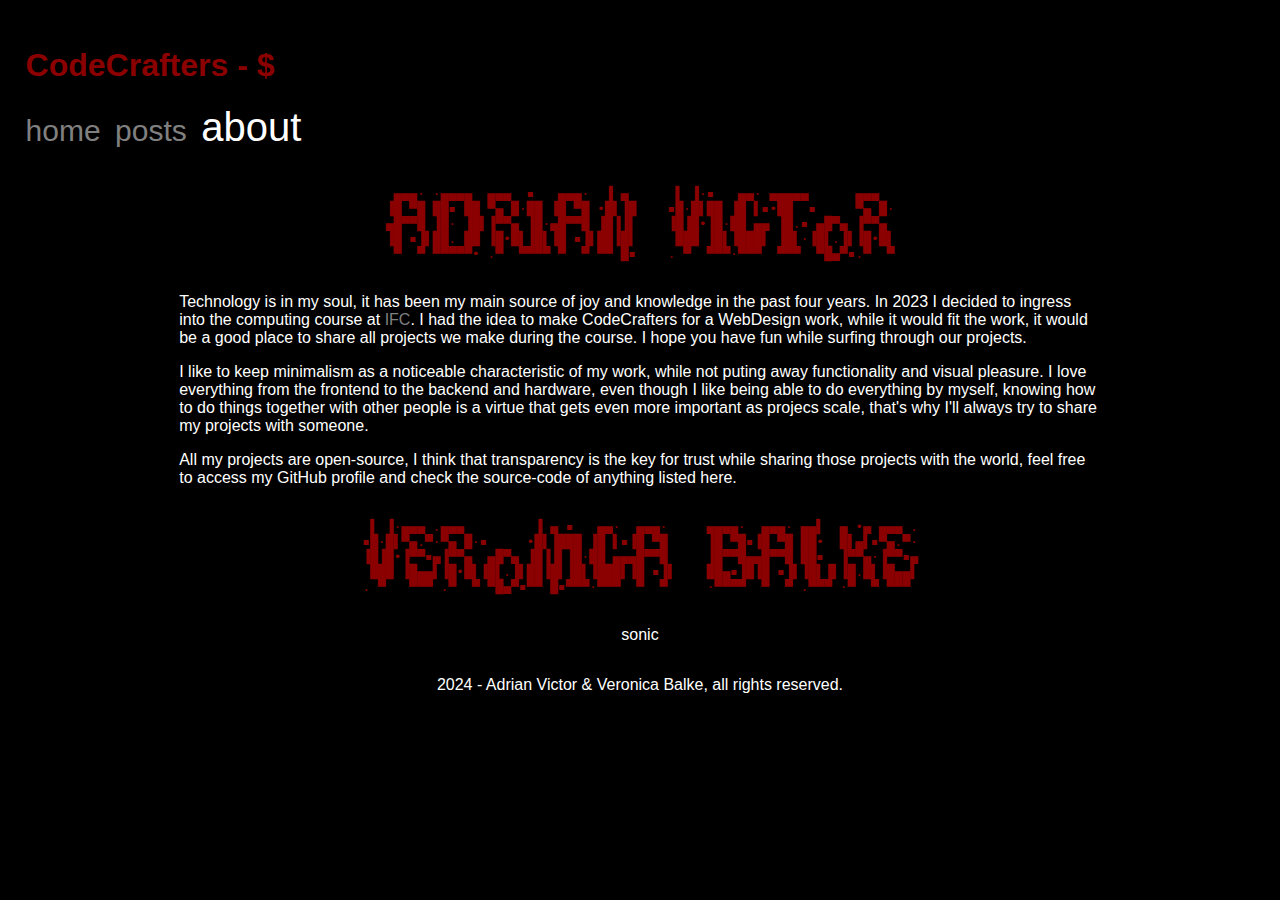
==== about.html @ 8bfd517a "First commit." ====
<!DOCTYPE html>
<html lang="en">
<head>
    <meta charset="UTF-8">
    <meta name="viewport" content="width=device-width, initial-scale=1.0">
    <title>About CodeCrafters</title>
    <link rel="stylesheet" type="text/css" media="screen" href="./assets/main.css">
    <link rel="stylesheet" type="text/css" media="screen" href="./assets/about.css">
    <script src="./assets/main.js" defer></script>
</head>
<body>
    <header-component></header-component>
    <div id="asciiArt">
    <p><pre>
 ▄▄▄· ·▄▄▄▄  ▄▄▄  ▪   ▄▄▄·  ▐ ▄      ▌ ▐·▪   ▄▄· ▄▄▄▄▄      ▄▄▄  
▐█ ▀█ ██▪ ██ ▀▄ █·██ ▐█ ▀█ •█▌▐█    ▪█·█▌██ ▐█ ▌▪•██  ▪     ▀▄ █·
▄█▀▀█ ▐█· ▐█▌▐▀▀▄ ▐█·▄█▀▀█ ▐█▐▐▌    ▐█▐█•▐█·██ ▄▄ ▐█.▪ ▄█▀▄ ▐▀▀▄ 
▐█ ▪▐▌██. ██ ▐█•█▌▐█▌▐█ ▪▐▌██▐█▌     ███ ▐█▌▐███▌ ▐█▌·▐█▌.▐▌▐█•█▌
 ▀  ▀ ▀▀▀▀▀• .▀  ▀▀▀▀ ▀  ▀ ▀▀ █▪    . ▀  ▀▀▀·▀▀▀  ▀▀▀  ▀█▄▀▪.▀  ▀</pre>
    </p>
</div>
<div id="aboutHelper">
    <div id="about">
        <p>
            Technology is in my soul, it has been my main source of joy and knowledge in the past four years. In 2023 I decided to ingress into the computing course at <a href="https://ifc.edu.br">IFC</a>. I had the idea to make CodeCrafters for a WebDesign work, while it would fit the work, it would be a good place to share all projects we make during the course. I hope you have fun while surfing through our projects.
        </p>
        <p>
            I like to keep minimalism as a noticeable characteristic of my work, while not puting away functionality and visual pleasure. I love everything from the frontend to the backend and hardware, even though I like being able to do everything by myself, knowing how to do things together with other people is a virtue that gets even more important as projecs scale, that's why I'll always try to share my projects with someone.
        </p>
        <p>All my projects are open-source, I think that transparency is the key for trust while sharing those projects with the world, feel free to access my GitHub profile and check the source-code of anything listed here.</p>
        </div>
</div>

<div id="asciiArt">
    <p><pre>
 ▌ ▐·▄▄▄ .▄▄▄         ▐ ▄ ▪   ▄▄·  ▄▄▄·     ▄▄▄▄·  ▄▄▄· ▄▄▌  ▄ •▄ ▄▄▄ .
▪█·█▌▀▄.▀·▀▄ █·▪     •█▌▐███ ▐█ ▌▪▐█ ▀█     ▐█ ▀█▪▐█ ▀█ ██•  █▌▄▌▪▀▄.▀·
▐█▐█•▐▀▀▪▄▐▀▀▄  ▄█▀▄ ▐█▐▐▌▐█·██ ▄▄▄█▀▀█     ▐█▀▀█▄▄█▀▀█ ██▪  ▐▀▀▄·▐▀▀▪▄
 ███ ▐█▄▄▌▐█•█▌▐█▌.▐▌██▐█▌▐█▌▐███▌▐█ ▪▐▌    ██▄▪▐█▐█ ▪▐▌▐█▌▐▌▐█.█▌▐█▄▄▌
. ▀   ▀▀▀ .▀  ▀ ▀█▄▀▪▀▀ █▪▀▀▀·▀▀▀  ▀  ▀     ·▀▀▀▀  ▀  ▀ .▀▀▀ ·▀  ▀ ▀▀▀ </pre>
    </p>
</div>
<div id="aboutHelper">
    <div id="about">
        <p>
            sonic
        </p>
        </div>
</div>
<footer-component></footer-component>
</body>
</html>
---- assets/main.css ----
:root {
    --accentColor: darkred;
    --accentColorVariation: red;
  }  

body {
    display: flex;
    flex-direction: column;
    min-height: 91vh;
    margin: 0;
    background-color: black;
    color: white;
    margin: 2%;
    font-family: 'Segoe UI', Tahoma, Geneva, Verdana, sans-serif;
}

h1 {
    color: var(--accentColor);
    transition: .2s;
}

h1:hover {
    color: var(--accentColorVariation);
    transition: .2s;
}

nav {
    margin-bottom: 20px;
}

footer {
    text-align: center;
    align-self: flex-end;
}

main {
    display: flex;
    align-items: flex-start;
    max-width: 100%;
    flex-wrap: wrap;
    flex-direction: column;
    flex-grow: 1;
}

.flexRow {
    display: flex;
    flex-direction: row;
    gap: 5px;
    flex-wrap: wrap;
}

a {
    transition: .2s;
    color: gray;
    text-decoration: none;
}

a:hover {
    transition: .2s;
    text-decoration:wavy;
    color: white;
}

#navigation a {
    transition: .2s;
    font-size: 30px;
    margin-right: 10px;
}

#currentPageLink {
    font-size: 40px !important;
    color: white;
}

#asciiArt {
    color: darkred;
    text-align: center;
}

.menuEntry {
    display: inline-block;
}

.menuEntryColor {
    color: white;
}

.highlightedText {
    color: var(--accentColor);
}

.menuEntryColor:hover {
    color: white;
}

.menuEntryHelper {
    background-color: darkred;
    display: flex;
    flex-direction: column;
    align-items: center;
    justify-content: center;
    padding: 10px;
    height: 100%;
    border: 3px solid transparent;
    border-color: rgba(0, 0, 0, 0.2);
    transition: .1s;
}

#apkrenamer {
    background-color: rgb(164,198,57);
}

#youtube {
    background-color: #d30000;
}

.menuEntryHelper:hover {
    transition: .15s;
    border-color: rgba(255, 255, 255, .2);
}

.menuEntryImageBox {
    display: flex;
    justify-content: center;
    align-items: center;
    width: 100%;
    margin-bottom: 10px;
}

.mehLarge {
    width: 300px;
    height: 150px;  
}

.mehSmall {
    width: 150px;
    height: 150px;
}

.mehGiant{
    width: 300px;
    height: 300px;
}

.menuEntryImage {
    max-width: 80%;
    height: auto;
}

.noMargin {
    margin: 0;
}

.textContainer {
    width: 100%;
    text-align: left;
}

.textContainer a {
    color: white;
}

/* Keyframes */
@keyframes fly {
    0% {
        transform: translate(0, 0);
    }

    100% {
        transform: translate(0%, -2%);
    }
}
---- assets/about.css ----
#aboutHelper {
    display: flex   ;
    justify-content: center;
}

#about {
    max-width: 75%;
}
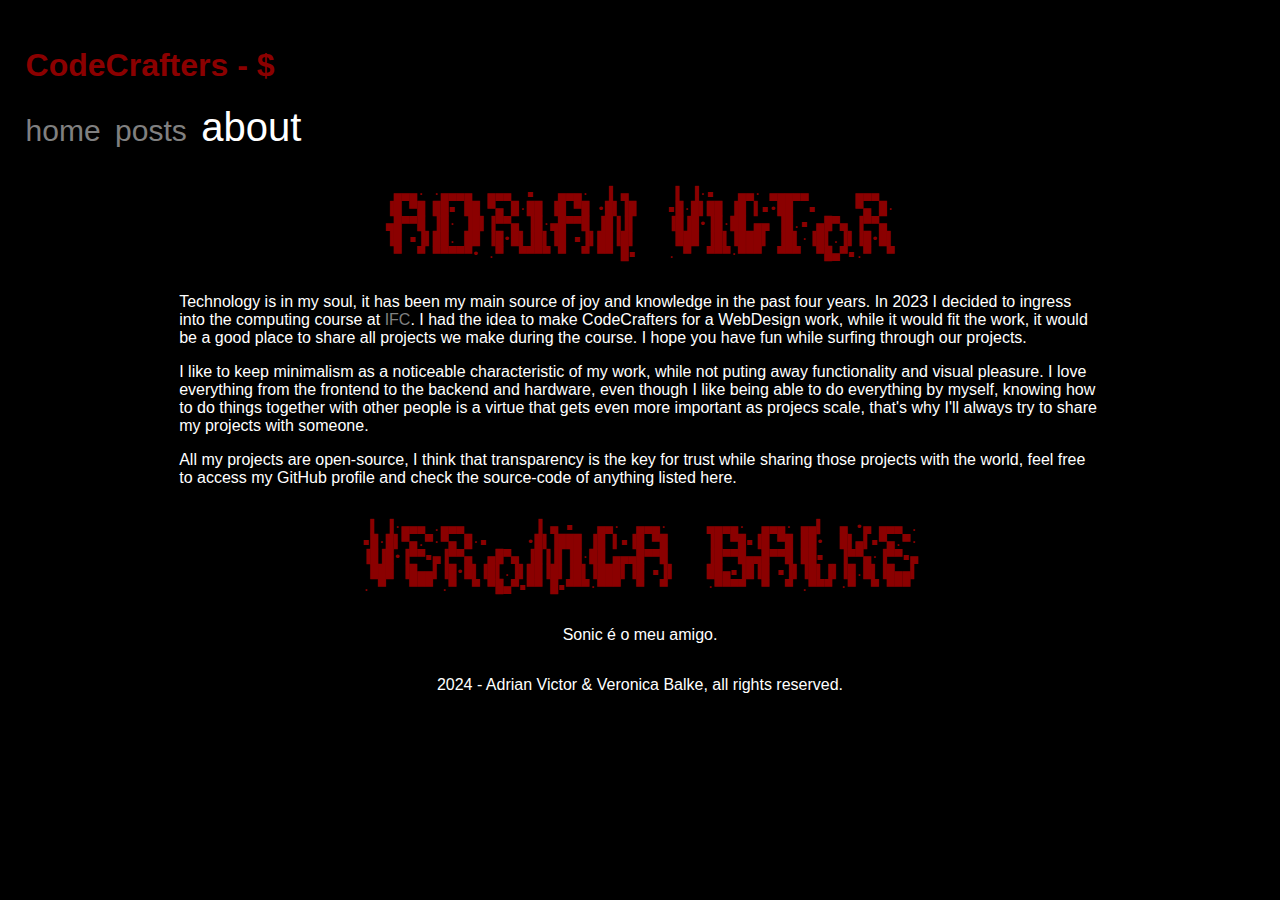
==== commit a536565e: "SONIC." ====
--- a/about.html
+++ b/about.html
@@ -43,7 +43,7 @@
 <div id="aboutHelper">
     <div id="about">
         <p>
-            sonic
+            Sonic é o meu amigo.
         </p>
         </div>
 </div>
--- a/assets/main.css
+++ b/assets/main.css
@@ -106,12 +106,8 @@
     transition: .1s;
 }
 
-#apkrenamer {
-    background-color: rgb(164,198,57);
-}
-
-#youtube {
-    background-color: #d30000;
+#example {
+    background-color: gray;
 }
 
 .menuEntryHelper:hover {
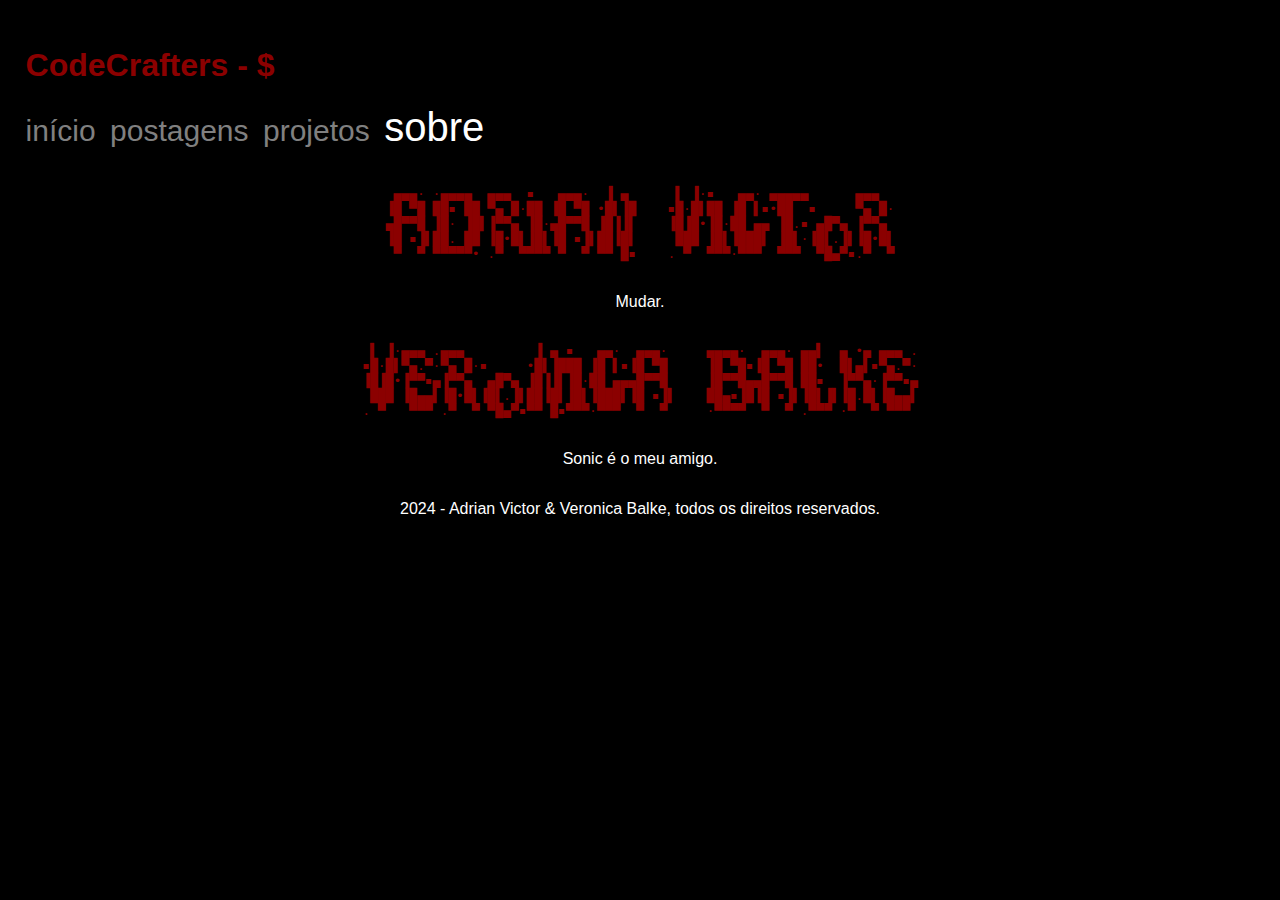
==== commit cc5bc889: "Traduzido para português." ====
--- a/about.html
+++ b/about.html
@@ -22,12 +22,8 @@
 <div id="aboutHelper">
     <div id="about">
         <p>
-            Technology is in my soul, it has been my main source of joy and knowledge in the past four years. In 2023 I decided to ingress into the computing course at <a href="https://ifc.edu.br">IFC</a>. I had the idea to make CodeCrafters for a WebDesign work, while it would fit the work, it would be a good place to share all projects we make during the course. I hope you have fun while surfing through our projects.
+            Mudar.
         </p>
-        <p>
-            I like to keep minimalism as a noticeable characteristic of my work, while not puting away functionality and visual pleasure. I love everything from the frontend to the backend and hardware, even though I like being able to do everything by myself, knowing how to do things together with other people is a virtue that gets even more important as projecs scale, that's why I'll always try to share my projects with someone.
-        </p>
-        <p>All my projects are open-source, I think that transparency is the key for trust while sharing those projects with the world, feel free to access my GitHub profile and check the source-code of anything listed here.</p>
         </div>
 </div>
 
